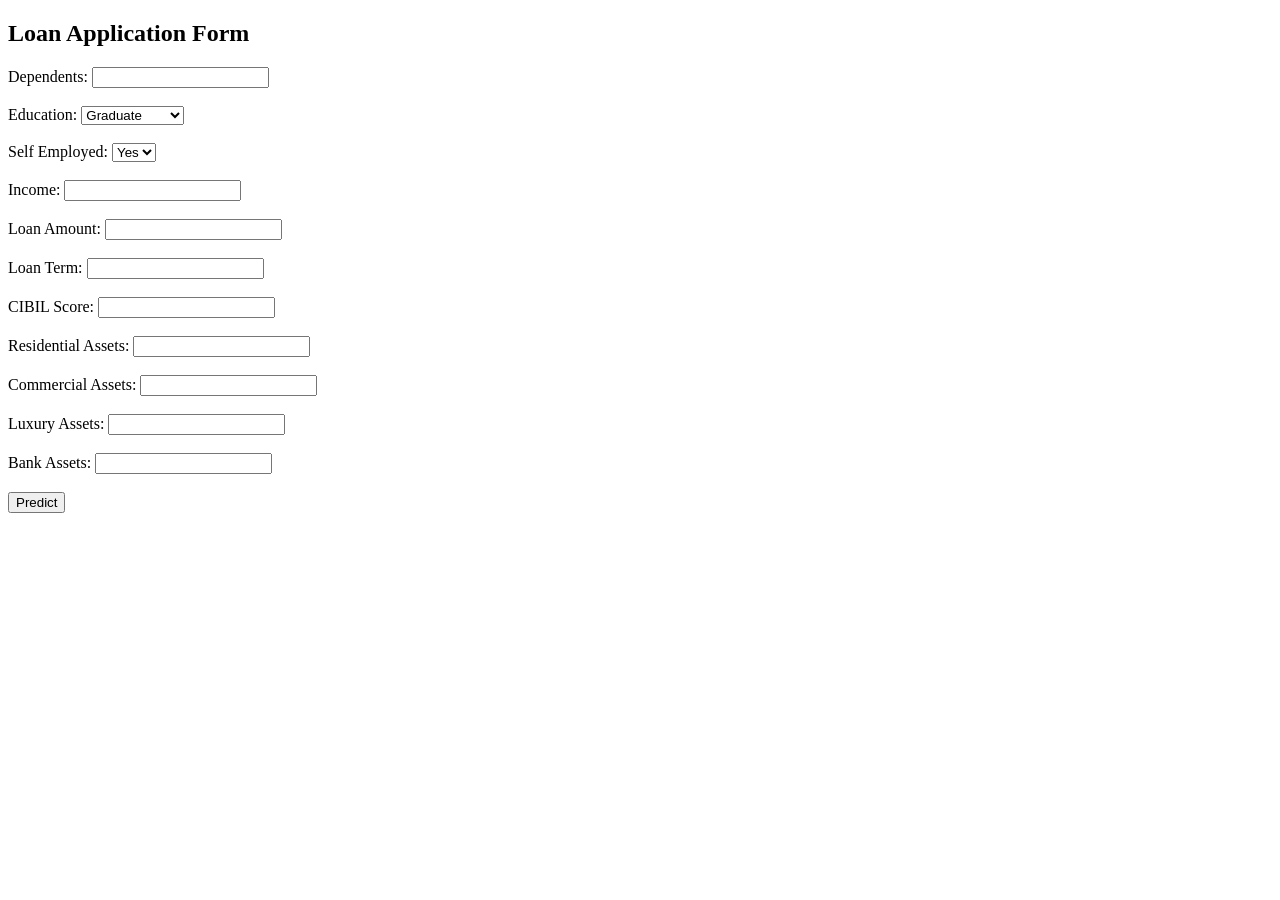
==== templates/index.html @ a971705d "Initial commit - Flask ML project" ====
<!DOCTYPE html>
<html>
<head>
    <title>Loan Predictor</title>
</head>
<body>

<h2>Loan Application Form</h2>

<form action="/predict" method="post">

Dependents: <input type="number" name="dependents"><br><br>

Education:
<select name="education">
    <option value="1">Graduate</option>
    <option value="0">Not Graduate</option>
</select><br><br>

Self Employed:
<select name="self_employed">
    <option value="1">Yes</option>
    <option value="0">No</option>
</select><br><br>

Income: <input type="number" name="income"><br><br>
Loan Amount: <input type="number" name="loan_amount"><br><br>
Loan Term: <input type="number" name="loan_term"><br><br>
CIBIL Score: <input type="number" name="cibil"><br><br>

Residential Assets: <input type="number" name="res_assets"><br><br>
Commercial Assets: <input type="number" name="com_assets"><br><br>
Luxury Assets: <input type="number" name="lux_assets"><br><br>
Bank Assets: <input type="number" name="bank_assets"><br><br>

<button type="submit">Predict</button>

</form>

</body>
</html>
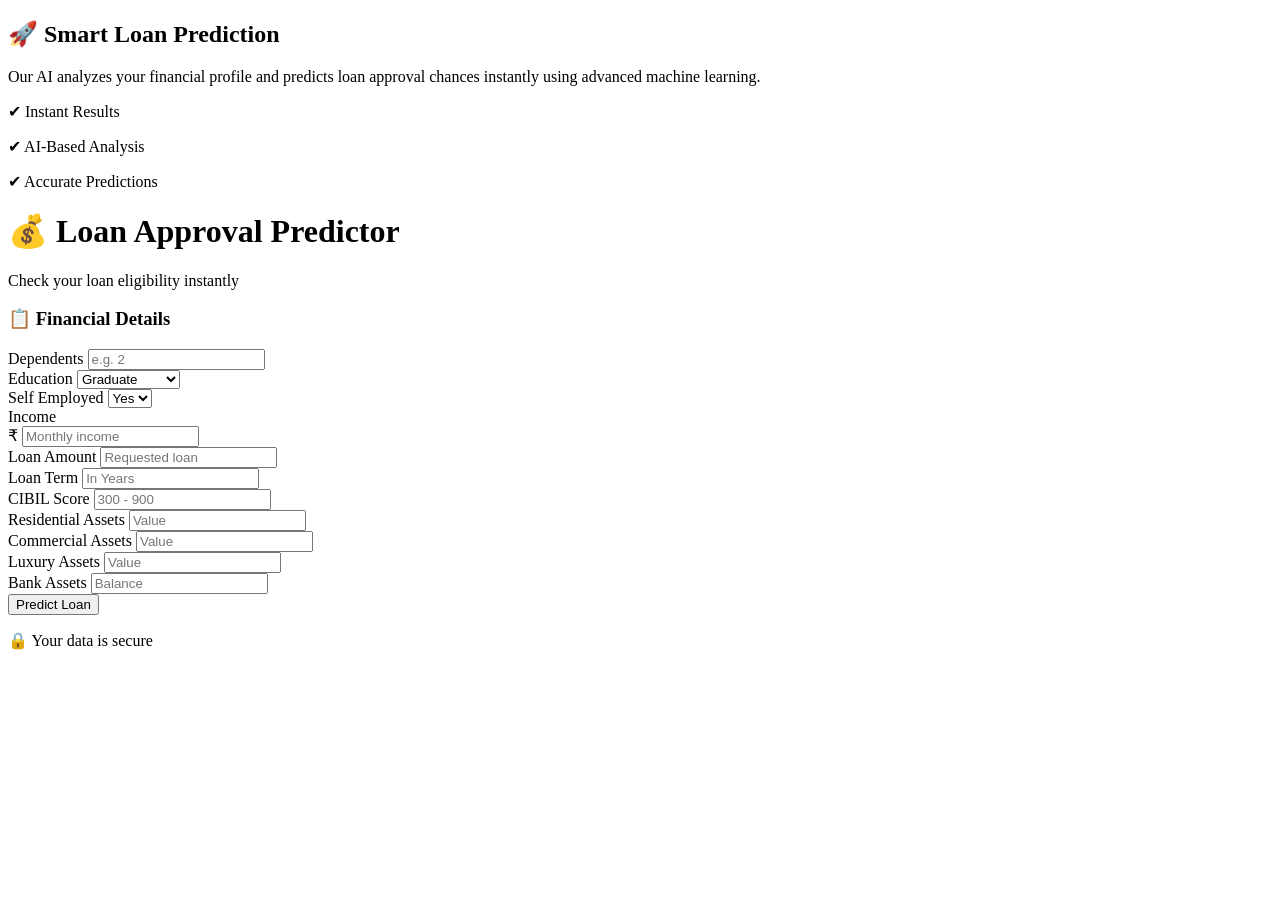
==== commit 84c8d25f: "Updated UI: improved layout, styling, background, and dropdown design" ====
--- a/templates/index.html
+++ b/templates/index.html
@@ -1,41 +1,123 @@
 <!DOCTYPE html>
-<html>
+<html lang="en">
 <head>
+    <meta charset="UTF-8">
+    <meta name="viewport" content="width=device-width, initial-scale=1.0">
     <title>Loan Predictor</title>
+    <link rel="stylesheet" href="{{ url_for('static', filename='style.css') }}">
 </head>
 <body>
 
-<h2>Loan Application Form</h2>
+<div class="main-wrapper">
 
-<form action="/predict" method="post">
+    <div class="card">
 
-Dependents: <input type="number" name="dependents"><br><br>
+        <!-- LEFT INFO SECTION -->
+        <div class="info-section">
+            <h2>🚀 Smart Loan Prediction</h2>
+            <p>
+                Our AI analyzes your financial profile and predicts loan approval
+                chances instantly using advanced machine learning.
+            </p>
 
-Education:
-<select name="education">
-    <option value="1">Graduate</option>
-    <option value="0">Not Graduate</option>
-</select><br><br>
+            <div class="features">
+                <p>✔ Instant Results</p>
+                <p>✔ AI-Based Analysis</p>
+                <p>✔ Accurate Predictions</p>
+            </div>
+        </div>
 
-Self Employed:
-<select name="self_employed">
-    <option value="1">Yes</option>
-    <option value="0">No</option>
-</select><br><br>
+        <!-- RIGHT FORM SECTION -->
+        <div class="form-section">
 
-Income: <input type="number" name="income"><br><br>
-Loan Amount: <input type="number" name="loan_amount"><br><br>
-Loan Term: <input type="number" name="loan_term"><br><br>
-CIBIL Score: <input type="number" name="cibil"><br><br>
+            <div class="card-header">
+                <h1>💰 Loan Approval Predictor</h1>
+                <p>Check your loan eligibility instantly</p>
+            </div>
 
-Residential Assets: <input type="number" name="res_assets"><br><br>
-Commercial Assets: <input type="number" name="com_assets"><br><br>
-Luxury Assets: <input type="number" name="lux_assets"><br><br>
-Bank Assets: <input type="number" name="bank_assets"><br><br>
+            <form action="/predict" method="post">
 
-<button type="submit">Predict</button>
+                <h3 class="section-title">📋 Financial Details</h3>
 
-</form>
+                <div class="grid">
+
+                    <div class="input-group">
+                        <label>Dependents</label>
+                        <input type="number" name="dependents" placeholder="e.g. 2" required>
+                    </div>
+
+                    <div class="input-group">
+                        <label>Education</label>
+                        <select name="education">
+                            <option value="1">Graduate</option>
+                            <option value="0">Not Graduate</option>
+                        </select>
+                    </div>
+
+                    <div class="input-group">
+                        <label>Self Employed</label>
+                        <select name="self_employed">
+                            <option value="1">Yes</option>
+                            <option value="0">No</option>
+                        </select>
+                    </div>
+
+                    <div class="input-group">
+                        <label>Income</label>
+                        <div class="input-icon">
+                            <span>₹</span>
+                            <input type="number" name="income" placeholder="Monthly income" required>
+                        </div>
+                    </div>
+
+                    <div class="input-group">
+                        <label>Loan Amount</label>
+                        <input type="number" name="loan_amount" placeholder="Requested loan" required>
+                    </div>
+
+                    <div class="input-group">
+                        <label>Loan Term</label>
+                        <input type="number" name="loan_term" placeholder="In Years" required>
+                    </div>
+
+                    <div class="input-group">
+                        <label>CIBIL Score</label>
+                        <input type="number" name="cibil" placeholder="300 - 900" required>
+                    </div>
+
+                    <div class="input-group">
+                        <label>Residential Assets</label>
+                        <input type="number" name="res_assets" placeholder="Value">
+                    </div>
+
+                    <div class="input-group">
+                        <label>Commercial Assets</label>
+                        <input type="number" name="com_assets" placeholder="Value">
+                    </div>
+
+                    <div class="input-group">
+                        <label>Luxury Assets</label>
+                        <input type="number" name="lux_assets" placeholder="Value">
+                    </div>
+
+                    <div class="input-group">
+                        <label>Bank Assets</label>
+                        <input type="number" name="bank_assets" placeholder="Balance">
+                    </div>
+
+                </div>
+
+                <button type="submit" class="btn">Predict Loan</button>
+
+                <p class="footer-note">🔒 Your data is secure</p>
+
+            </form>
+
+        </div>
+
+    </div>
+
+</div>
 
 </body>
 </html>
